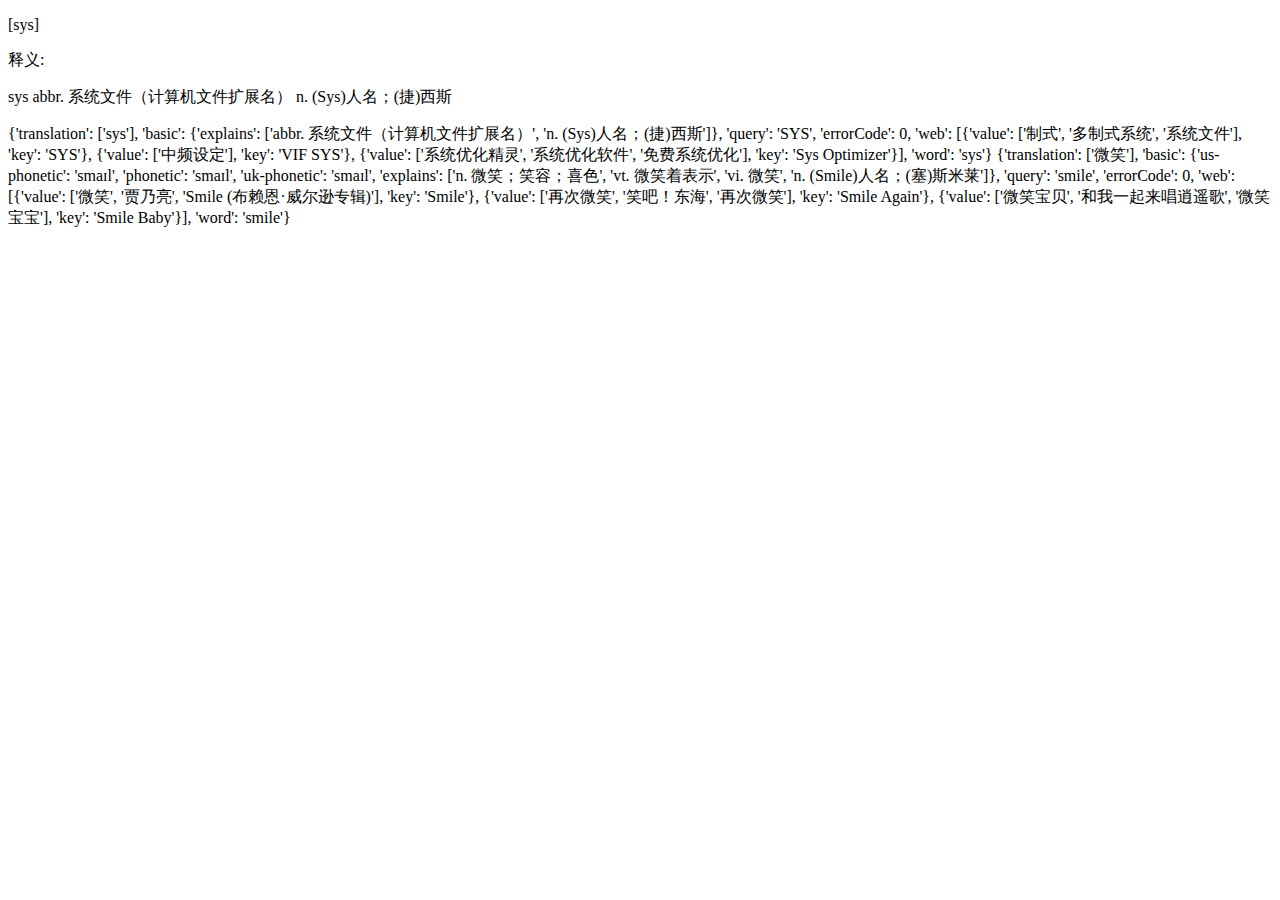
==== test.html @ 67f6c8a2 "改名" ====
<!DOCTYPE html>
<html lang="en">
<head>
    <meta charset="UTF-8">
    <title></title>
</head>
<body>
    <p>[sys]</p>
    <p>释义:</p>
    <p>sys
abbr. 系统文件（计算机文件扩展名）
n. (Sys)人名；(捷)西斯</p>
</body>
</html>

{'translation': ['sys'], 'basic': {'explains': ['abbr. 系统文件（计算机文件扩展名）', 'n. (Sys)人名；(捷)西斯']}, 'query': 'SYS', 'errorCode': 0, 'web': [{'value': ['制式', '多制式系统', '系统文件'], 'key': 'SYS'}, {'value': ['中频设定'], 'key': 'VIF SYS'}, {'value': ['系统优化精灵', '系统优化软件', '免费系统优化'], 'key': 'Sys Optimizer'}], 'word': 'sys'}

{'translation': ['微笑'], 'basic': {'us-phonetic': 'smaɪl', 'phonetic': 'smaɪl', 'uk-phonetic': 'smaɪl', 'explains': ['n. 微笑；笑容；喜色', 'vt. 微笑着表示', 'vi. 微笑', 'n. (Smile)人名；(塞)斯米莱']}, 'query': 'smile', 'errorCode': 0, 'web': [{'value': ['微笑', '贾乃亮', 'Smile (布赖恩·威尔逊专辑)'], 'key': 'Smile'}, {'value': ['再次微笑', '笑吧！东海', '再次微笑'], 'key': 'Smile Again'}, {'value': ['微笑宝贝', '和我一起来唱逍遥歌', '微笑宝宝'], 'key': 'Smile Baby'}], 'word': 'smile'}
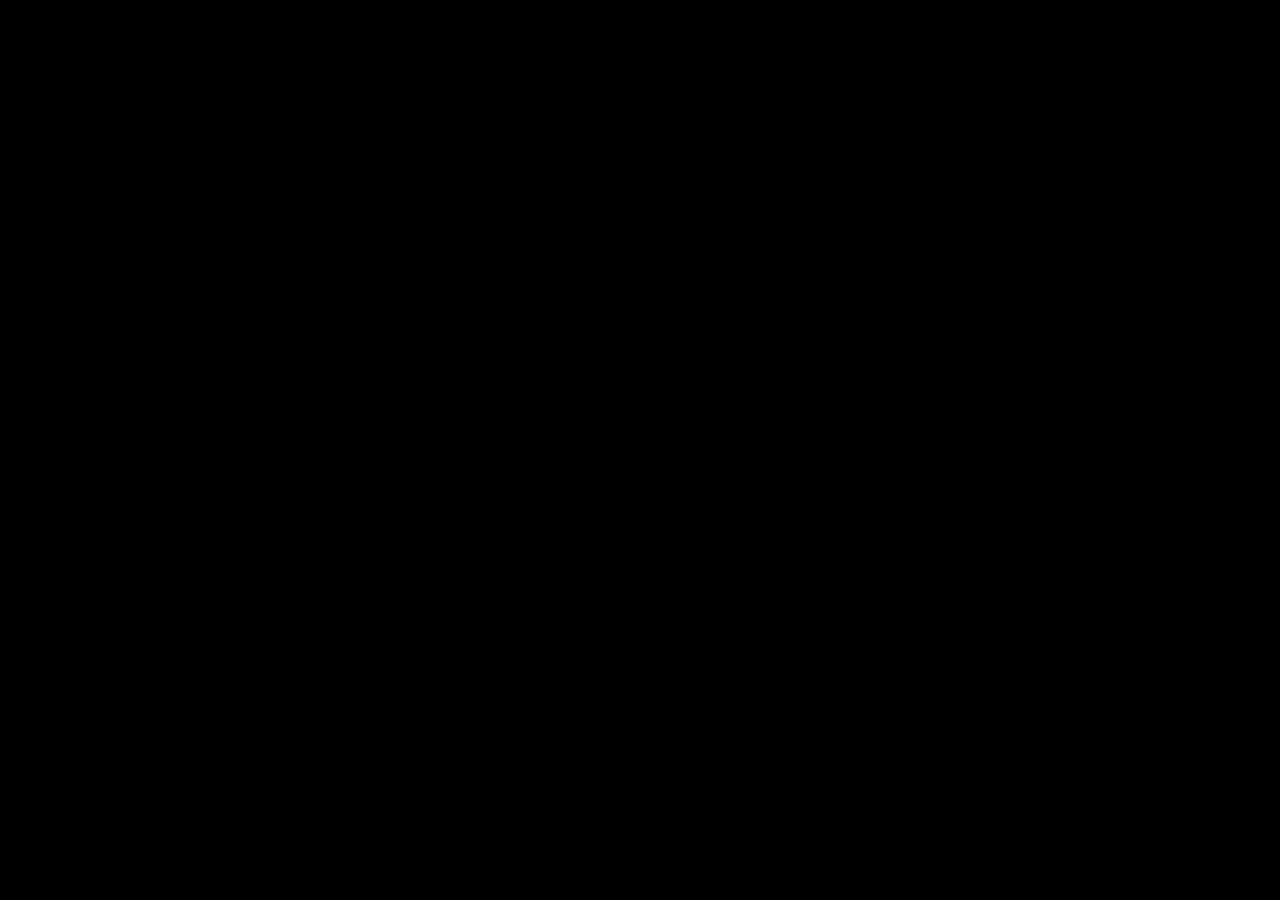
==== commit 251848f6: "生成HTML模板" ====
--- a/test.html
+++ b/test.html
@@ -1,18 +1,44 @@
 <!DOCTYPE html>
 <html lang="en">
-<head>
+  <head>
     <meta charset="UTF-8">
+	<meta name="viewport" content="width=device-width, initial-scale=1">
     <title></title>
-</head>
-<body>
-    <p>[sys]</p>
-    <p>释义:</p>
-    <p>sys
-abbr. 系统文件（计算机文件扩展名）
-n. (Sys)人名；(捷)西斯</p>
-</body>
+<style>
+	  body{background-color:black;color:white}
+	  li {list-style-type:none;}
+</style>
+  </head>
+  <body>
+    <div id="word"></div>
+	<div id="phonetic"></div>
+	<div id="explains"></div>
+	<div id="web"></div>
+<script>
+var data={}
+var word=document.getElementById("word");
+var phonetic=document.getElementById("phonetic");
+var explains=document.getElementById("explains");
+var web=document.getElementById("web");
+function gen(data){
+	word.innerHTML = data.word;
+	str_li = '';
+	if (data.basic.explains.length == 0)
+	{
+		explains.innerHTML = "<p>No result</p>";
+	}
+	else
+	{
+		for (var i=0;i < data.basic.explains.length;i++)
+		{
+			str_li += "<p>" + data.basic.explains[i] + "</p>";
+		}
+		explains.innerHTML = str_li;
+	}
+}
+gen(data2);
+</script>
+  </body>
 </html>
 
-{'translation': ['sys'], 'basic': {'explains': ['abbr. 系统文件（计算机文件扩展名）', 'n. (Sys)人名；(捷)西斯']}, 'query': 'SYS', 'errorCode': 0, 'web': [{'value': ['制式', '多制式系统', '系统文件'], 'key': 'SYS'}, {'value': ['中频设定'], 'key': 'VIF SYS'}, {'value': ['系统优化精灵', '系统优化软件', '免费系统优化'], 'key': 'Sys Optimizer'}], 'word': 'sys'}
 
-{'translation': ['微笑'], 'basic': {'us-phonetic': 'smaɪl', 'phonetic': 'smaɪl', 'uk-phonetic': 'smaɪl', 'explains': ['n. 微笑；笑容；喜色', 'vt. 微笑着表示', 'vi. 微笑', 'n. (Smile)人名；(塞)斯米莱']}, 'query': 'smile', 'errorCode': 0, 'web': [{'value': ['微笑', '贾乃亮', 'Smile (布赖恩·威尔逊专辑)'], 'key': 'Smile'}, {'value': ['再次微笑', '笑吧！东海', '再次微笑'], 'key': 'Smile Again'}, {'value': ['微笑宝贝', '和我一起来唱逍遥歌', '微笑宝宝'], 'key': 'Smile Baby'}], 'word': 'smile'}